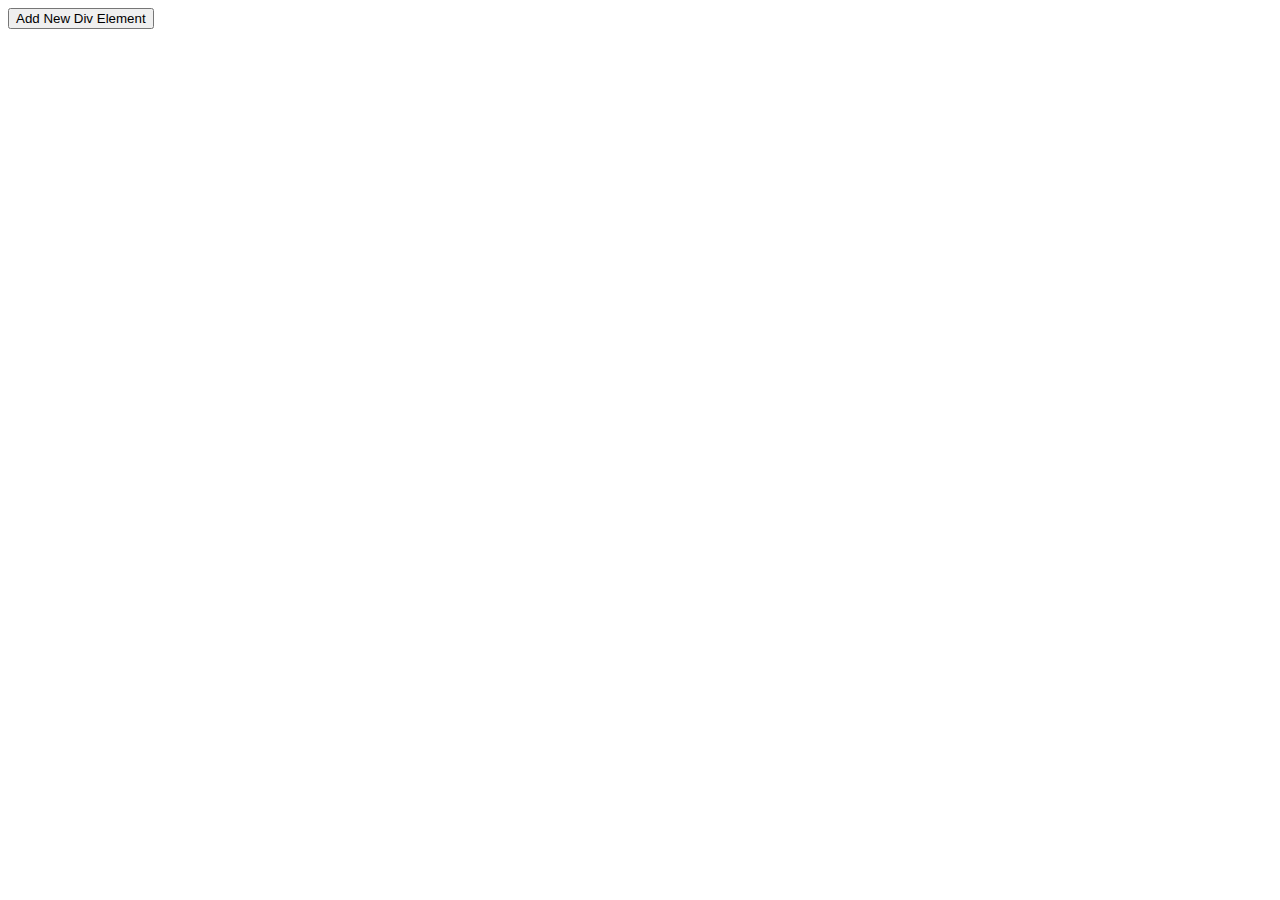
==== Practice/index.html @ b8c9d2f3 "Practicing Javascript" ====
<!DOCTYPE html>
<html lang="en">
<head>
    <meta charset="UTF-8">
    <meta name="viewport" content="width=device-width, initial-scale=1.0">
    <title>My Practice on Javascript</title>
    
</head>
<body>
    <!-- <img src="./image/_DSC5487.JPG" alt="background"> -->
    <button onclick="addNewDivElement()">Add New Div Element</button>
    <script src="./script.js"></script>
</body>
</html>
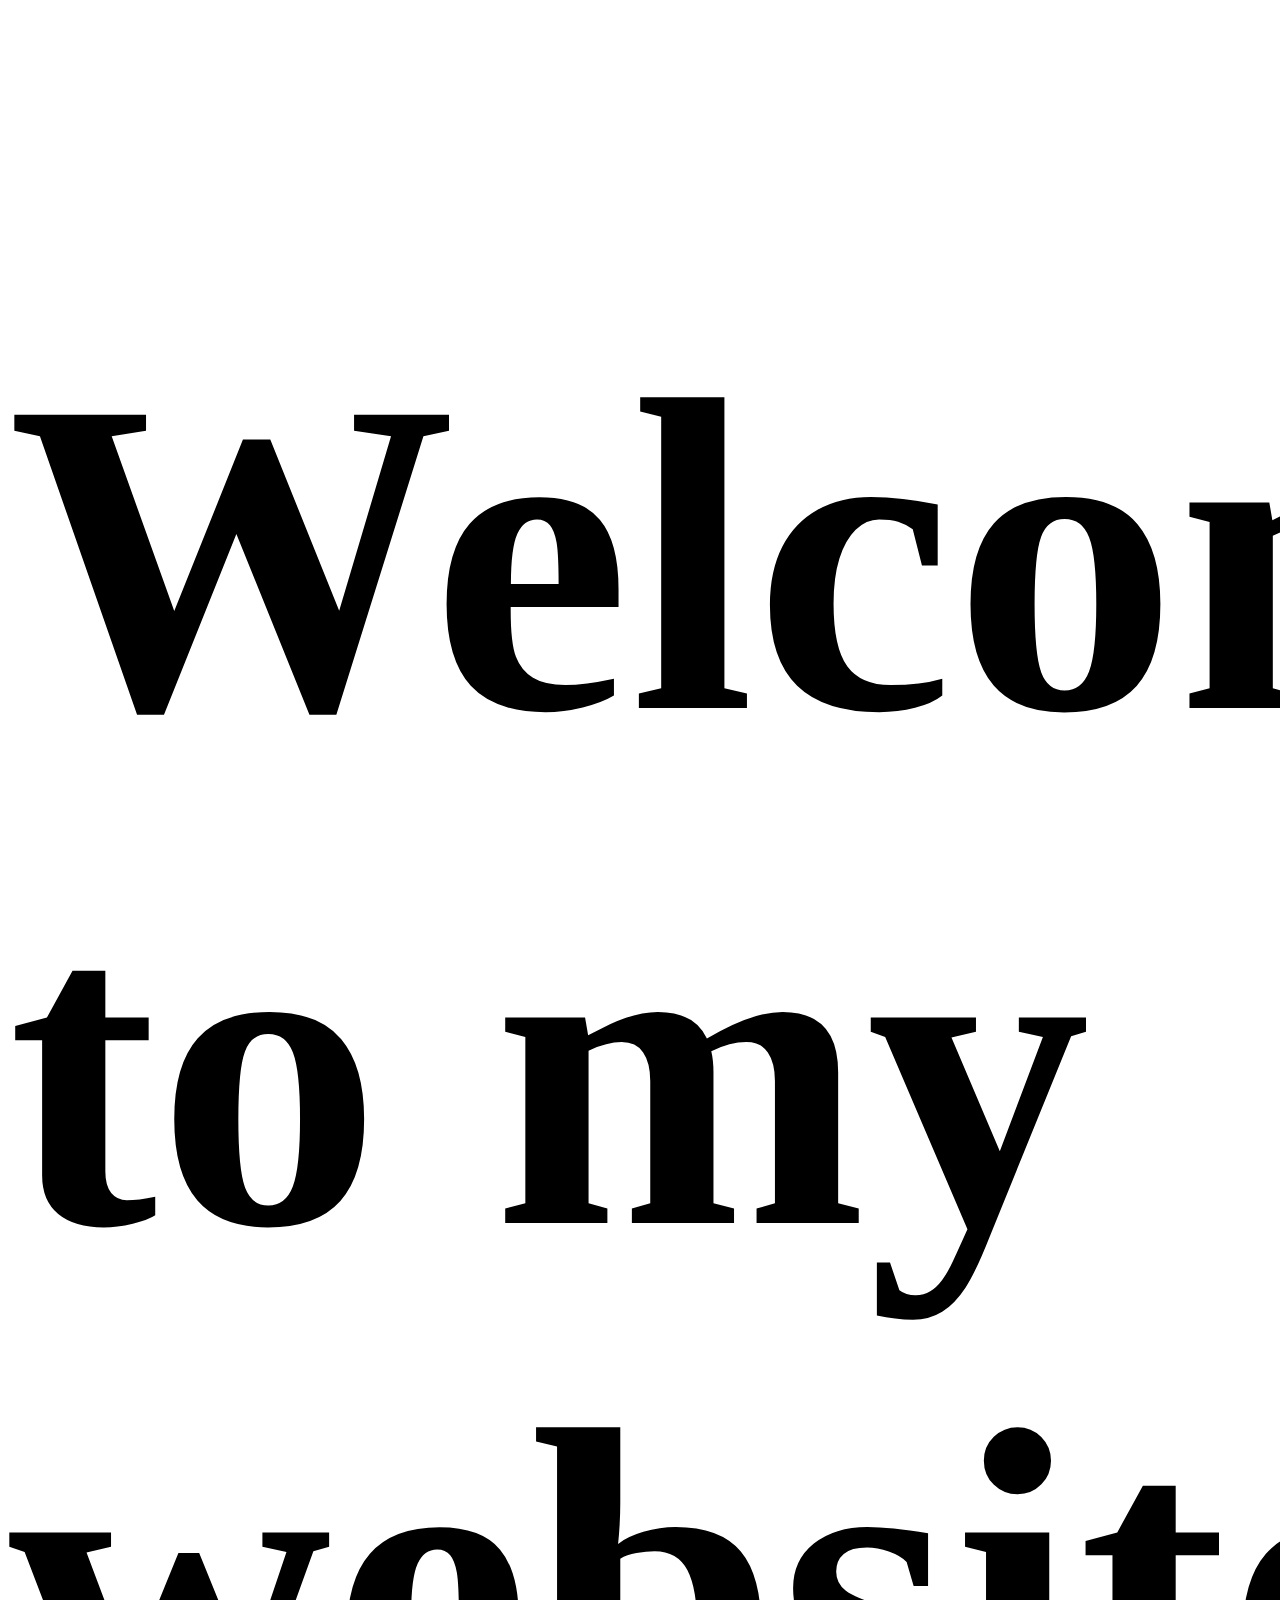
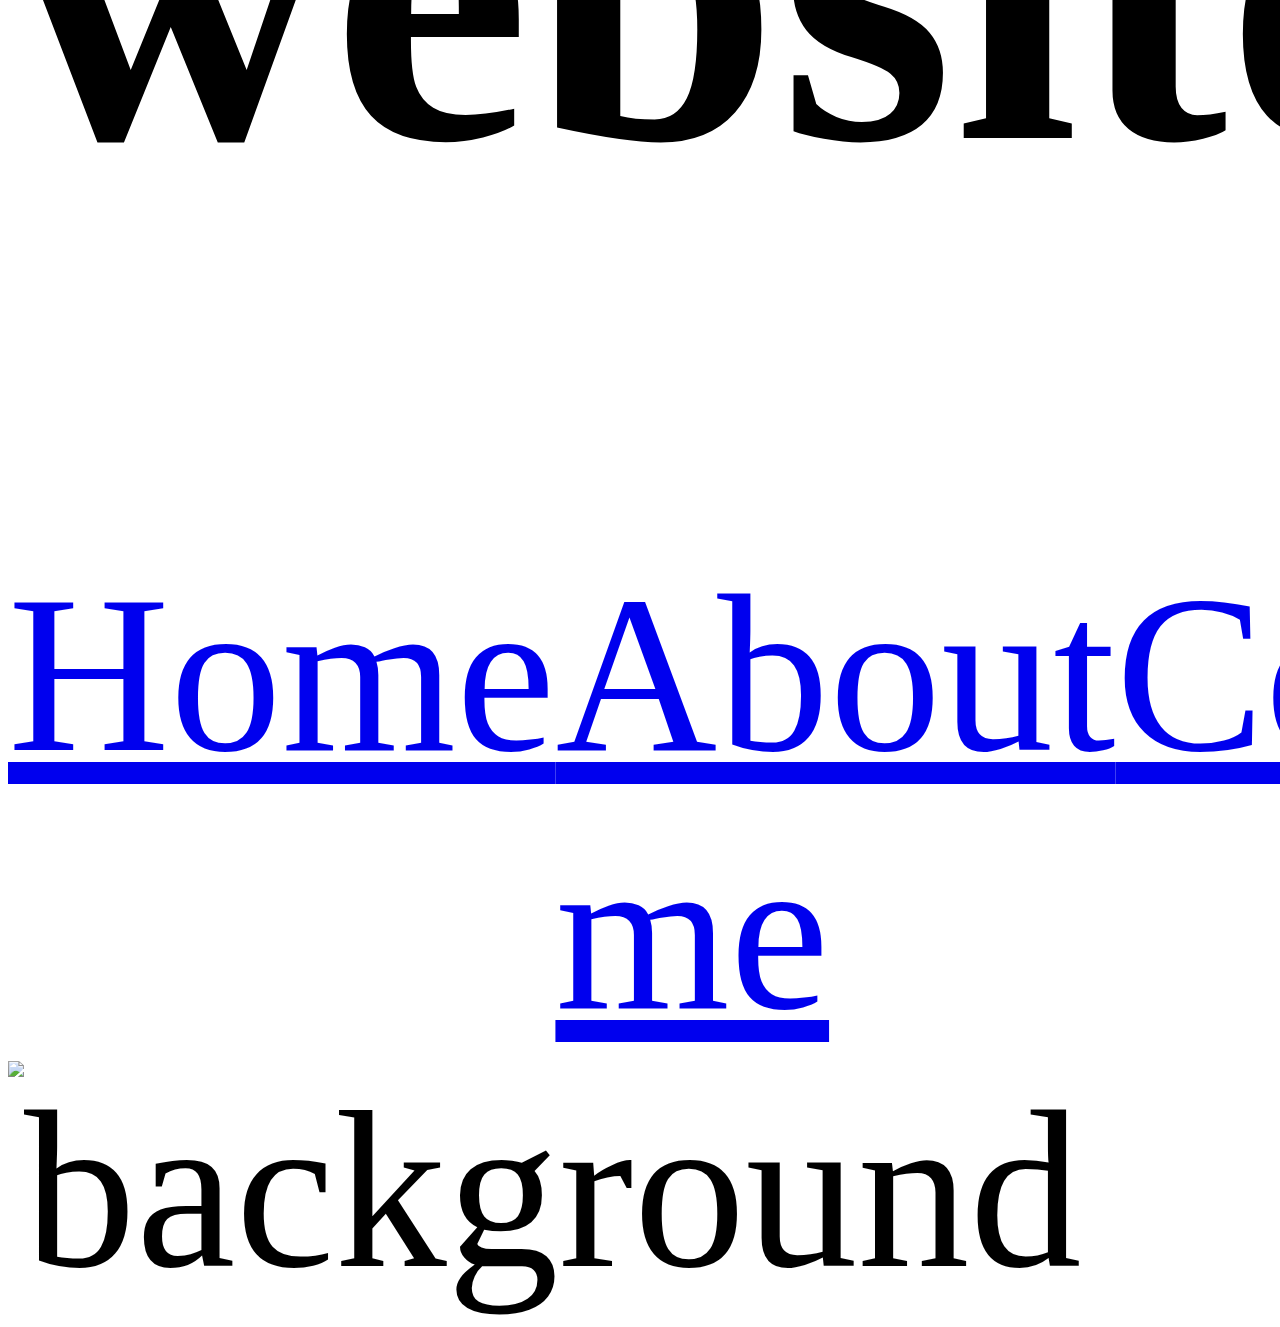
==== commit 966b5eba: "learning responsive design" ====
--- a/Practice/index.html
+++ b/Practice/index.html
@@ -4,11 +4,19 @@
     <meta charset="UTF-8">
     <meta name="viewport" content="width=device-width, initial-scale=1.0">
     <title>My Practice on Javascript</title>
+    <link rel="stylesheet" href="style.css">
     
 </head>
 <body>
-    <!-- <img src="./image/_DSC5487.JPG" alt="background"> -->
-    <button onclick="addNewDivElement()">Add New Div Element</button>
-    <script src="./script.js"></script>
+    <h1>Welcome to my website</h1>
+    <nav>
+        <a href="#">Home</a>
+        <a href="#">About me</a>
+        <a href="#">Contact</a>
+    </nav>
+     <img src="./image/_DSC5487.JPG" alt="background"> 
+    <!--<button onclick="addNewDivElement()">Add New Div Element</button>
+    <script src="./script.js"></script> -->
+
 </body>
 </html>--- a/Practice/style.css
+++ b/Practice/style.css
@@ -0,0 +1,25 @@
+html {
+    font-size: 14rem;
+}
+
+img{
+    width: 100%;
+}
+
+
+nav{
+    display: flex;
+    justify-content: space-evenly;
+}
+
+@media (max-width:768px) {
+    nav{
+        font-size: 18rem;
+    }
+    h1{
+        font-size: 50rem;
+    }
+    img{
+        width: 100%;
+    }
+}